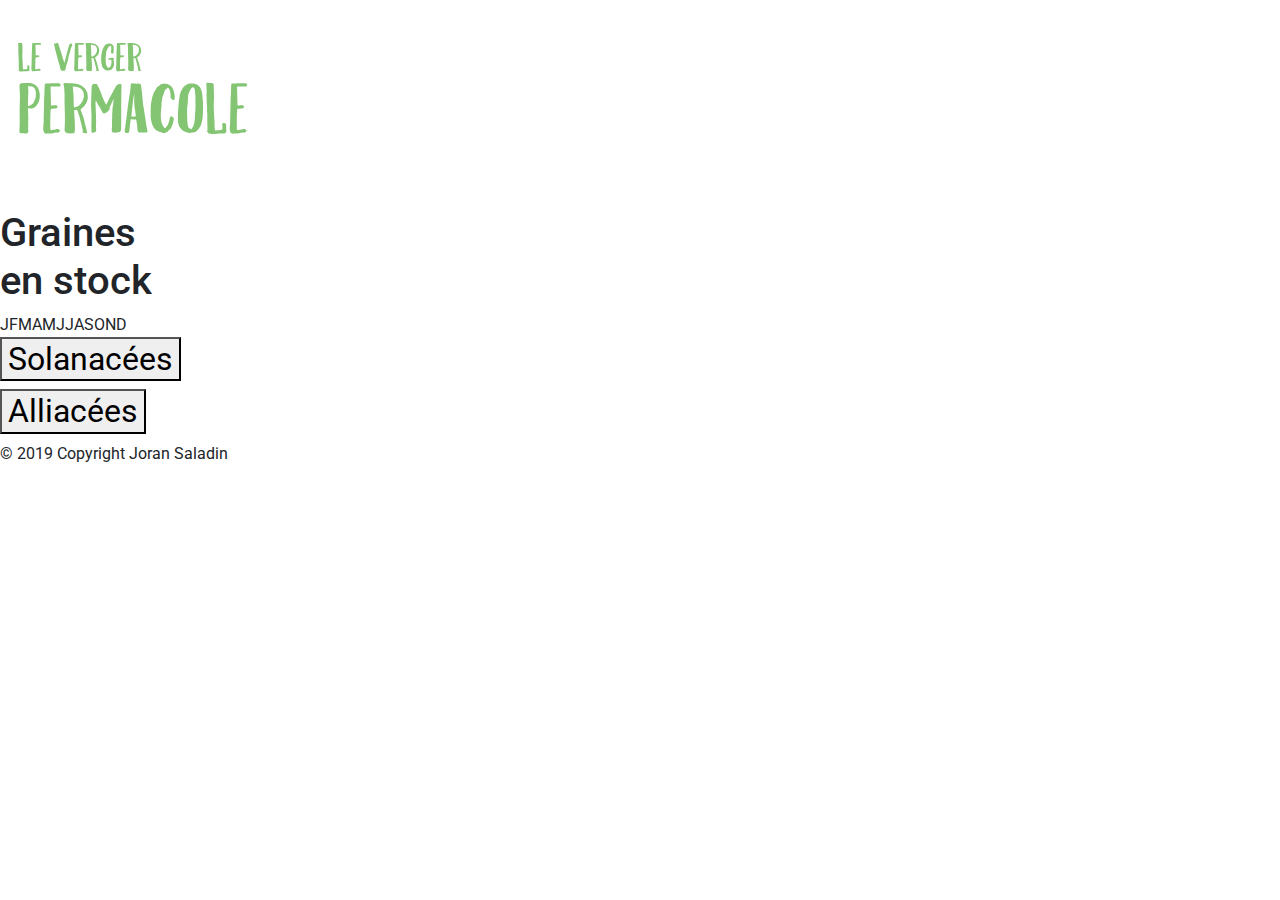
==== seed.html @ 87fd3e3a "Begening : Add via upload" ====
<!doctype html>
<html lang="fr">
	<head>
		<meta charset="utf-8">
		<meta name="google-site-verification" content="rG4wnHmXFVaK_aHlxQ_wUlJFrIAMnEDeM56PlGDY4Ic" />
        <meta http-equiv="Content-Type" content="text/html; charset=utf-8">
        <meta name="viewport" content="width=device-width, initial-scale=1, shrink-to-fit=no">
        
		<title>Le Verger Permacole</title>
		
        <!-- Bootstrap CSS -->
        <link rel="stylesheet" href="https://maxcdn.bootstrapcdn.com/bootstrap/4.0.0/css/bootstrap.min.css" integrity="sha384- Gn5384xqQ1aoWXA+058RXPxPg6fy4IWvTNh0E263XmFcJlSAwiGgFAW/dAiS6JXm" crossorigin="anonymous">
        <!-- jQuery first, then Popper.js, then Bootstrap JS -->
        <script src="https://code.jquery.com/jquery-3.2.1.slim.min.js" integrity="sha384-KJ3o2DKtIkvYIK3UENzmM7KCkRr/rE9/Qpg6aAZGJwFDMVNA/GpGFF93hXpG5KkN" crossorigin="anonymous"></script>
        <script src="https://cdnjs.cloudflare.com/ajax/libs/popper.js/1.12.9/umd/popper.min.js" integrity="sha384-ApNbgh9B+Y1QKtv3Rn7W3mgPxhU9K/ScQsAP7hUibX39j7fakFPskvXusvfa0b4Q" crossorigin="anonymous"></script>
        <script src="https://maxcdn.bootstrapcdn.com/bootstrap/4.0.0/js/bootstrap.min.js" integrity="sha384-JZR6Spejh4U02d8jOt6vLEHfe/JQGiRRSQQxSfFWpi1MquVdAyjUar5+76PVCmYl" crossorigin="anonymous"></script>
        
        <link rel="stylesheet" href="../leVergerPermacole/css/animates.css">
		<link rel="stylesheet" href="../leVergerPermacole/css/styles.css">
        
        <link href="https://fonts.googleapis.com/css?family=Roboto:100,300,400,500&display=swap" rel="stylesheet"> 
        <link href="https://fonts.googleapis.com/css?family=Roboto+Slab:700&display=swap" rel="stylesheet"> 
        <link href="https://fonts.googleapis.com/css?family=Roboto+Condensed:300,700&display=swap" rel="stylesheet">
        
        <script src="../leVergerPermacole/js/function.js"></script>
	</head>
	<body class="bodySeed bodyPage">
		<header class="header">
            <img class="animated fadeIn" src="images/logoPage.svg" alt="Le Verger Permacole" />
            <a class="menuButton animated rollIn" href="index.html">
               <img src="images/menuButton.svg" alt="" /> 
            </a>
		</header>
		<section class="pageContainer animated fadeIn">
            <h1>Graines <br>en stock</h1>
            <div class="monthCalendar">
                <span>J</span><span>F</span><span>M</span><span>A</span><span>M</span><span>J</span><span>J</span><span>A</span><span>S</span><span>O</span><span>N</span><span>D</span>
            </div>
            <div class="organicList" id="accordion">
              <div>
                <div id="headingOne">
                  <h2>
                    <button class="familyTitle" data-toggle="collapse" data-target="#collapseOne" aria-expanded="true" aria-controls="collapseOne">
                      Solanacées
                    </button>
                  </h2>
                </div>
                <div id="collapseOne" class="collapse show" aria-labelledby="headingOne" data-parent="#accordion">
                    
                    <html-include src="solanacee.html"></html-include>
                    
                </div>
              </div>
              <div>
                <div id="headingTwo">
                  <h2>
                    <button class="familyTitle collapsed" data-toggle="collapse" data-target="#collapseTwo" aria-expanded="false" aria-controls="collapseTwo">
                      Alliacées
                    </button>
                  </h2>
                </div>
                <div id="collapseTwo" class="collapse" aria-labelledby="headingTwo" data-parent="#accordion">
                  <div class="card-body">
                  </div>
                </div>
              </div>
            </div>
		</section>
        <div data-include="solanacee.html"> </div>
        <p class="signature">© 2019 Copyright Joran Saladin</p>
	</body>    
</html>
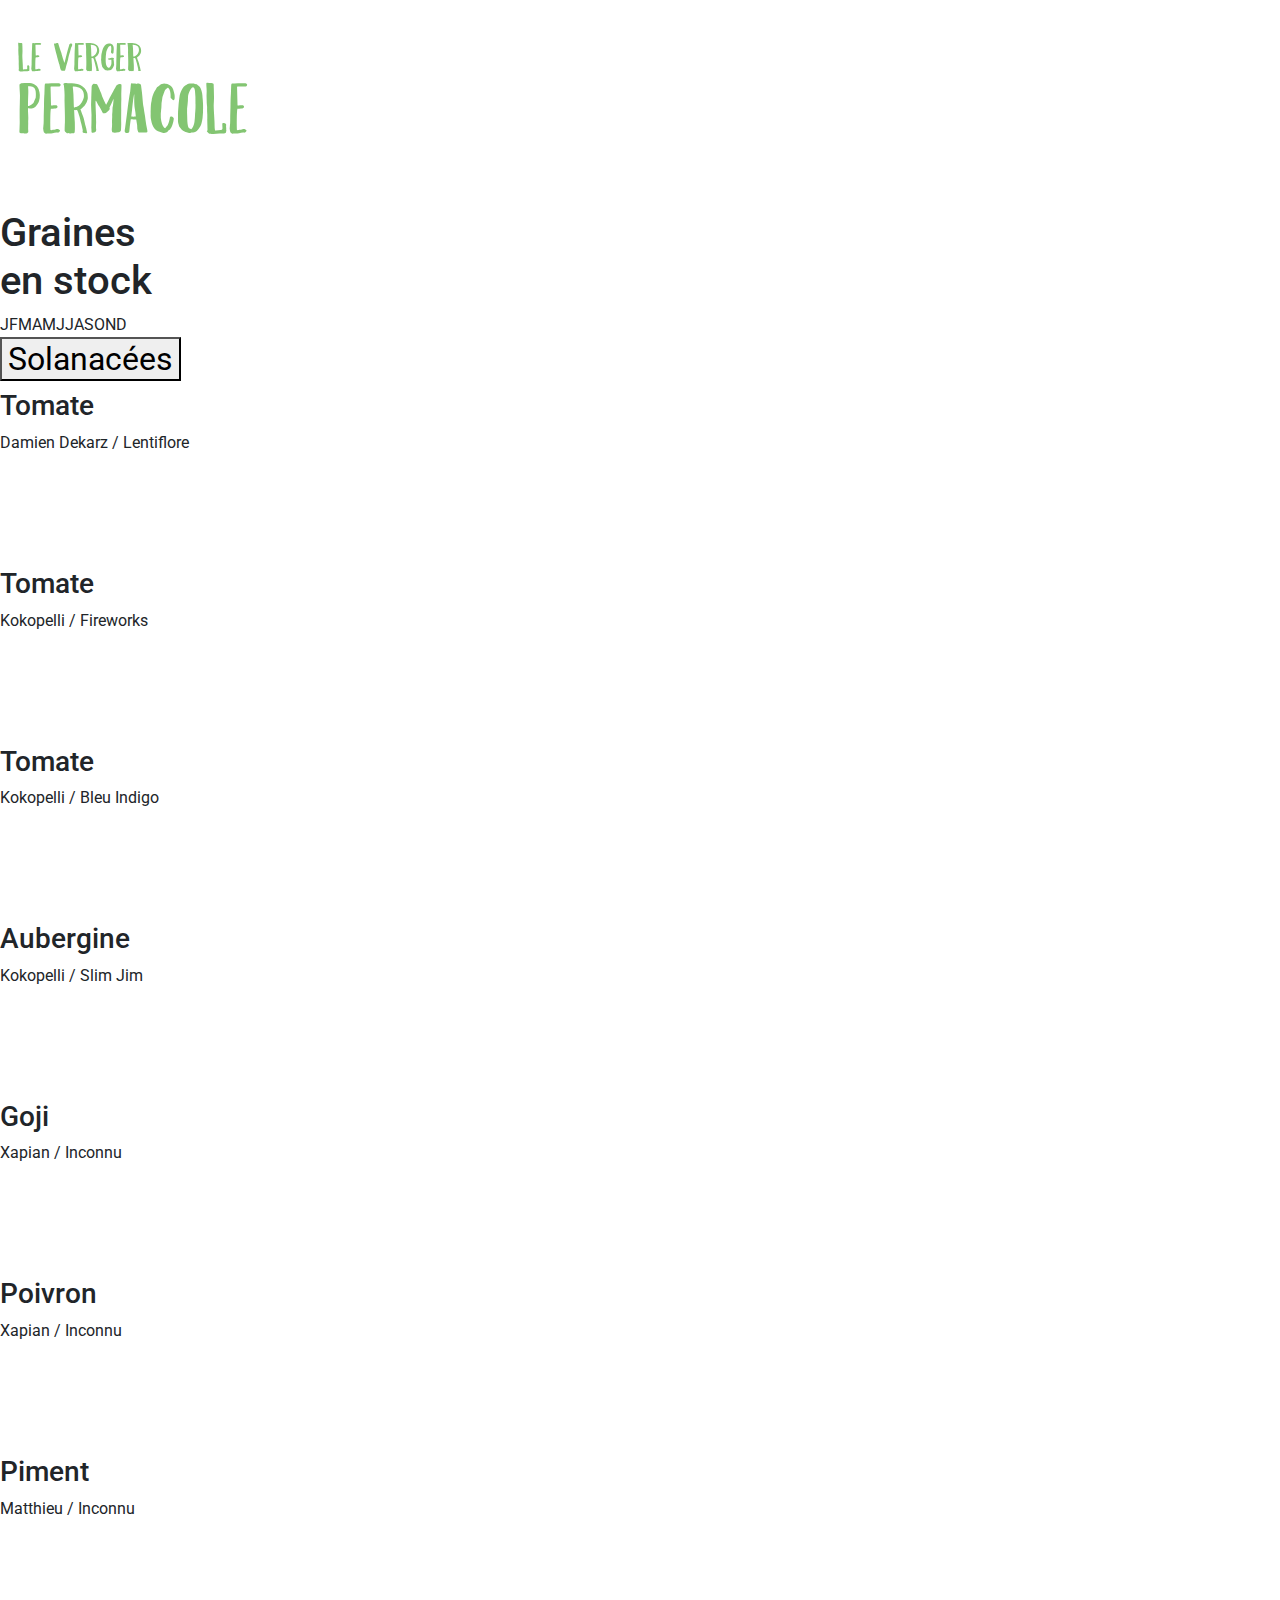
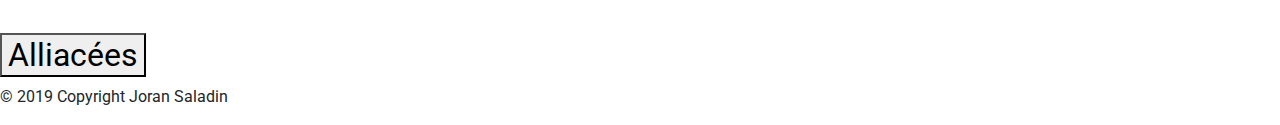
==== commit 0b0aab3e: "actualisation" ====
--- a/seed.html
+++ b/seed.html
@@ -47,7 +47,97 @@
                 </div>
                 <div id="collapseOne" class="collapse show" aria-labelledby="headingOne" data-parent="#accordion">
                     
-                    <html-include src="solanacee.html"></html-include>
+                    <div class="itemVegetable tomate">
+                        <div class="titleVegetable">
+                            <h3>Tomate</h3>
+                            <p><span>Damien Dekarz</span> / Lentiflore</p>
+                        </div>
+                        <div class="iconVegetable">
+                            <img src="images/icons/Vegetable_Tomato.svg" alt="" />
+                        </div>
+                        <div class="timeVegetable">
+                            <div class="semis"></div>
+                            <div class="recolte"></div>
+                        </div>
+                    </div>
+                    <div class="itemVegetable tomate">
+                        <div class="titleVegetable">
+                            <h3>Tomate</h3>
+                            <p><span>Kokopelli</span> / Fireworks</p>
+                        </div>
+                        <div class="iconVegetable">
+                            <img src="images/icons/Vegetable_Tomato.svg" alt="" />
+                        </div>
+                        <div class="timeVegetable">
+                            <div class="semis"></div>
+                            <div class="recolte"></div>
+                        </div>
+                    </div>
+                    <div class="itemVegetable tomateIndigo">
+                        <div class="titleVegetable">
+                            <h3>Tomate</h3>
+                            <p><span>Kokopelli</span> / Bleu Indigo</p>
+                        </div>
+                        <div class="iconVegetable">
+                            <img src="images/icons/Vegetable_Tomato.svg" alt="" />
+                        </div>
+                        <div class="timeVegetable">
+                            <div class="semis"></div>
+                            <div class="recolte"></div>
+                        </div>
+                    </div>
+                    <div class="itemVegetable eggplant">
+                        <div class="titleVegetable">
+                            <h3>Aubergine</h3>
+                            <p><span>Kokopelli</span> / Slim Jim</p>
+                        </div>
+                        <div class="iconVegetable">
+                            <img src="images/icons/Vegetable_Eggplant.svg" alt="" />
+                        </div>
+                        <div class="timeVegetable">
+                            <div class="semis"></div>
+                            <div class="recolte"></div>
+                        </div>
+                    </div>
+                    <div class="itemVegetable goji">
+                        <div class="titleVegetable">
+                            <h3>Goji</h3>
+                            <p><span>Xapian</span> / Inconnu</p>
+                        </div>
+                        <div class="iconVegetable">
+                            <img src="images/icons/Berries_GojiBerries.svg" alt="" />
+                        </div>
+                        <div class="timeVegetable">
+                            <div class="semis"></div>
+                            <div class="recolte"></div>
+                        </div>
+                    </div>
+                    <div class="itemVegetable poivron">
+                        <div class="titleVegetable">
+                            <h3>Poivron</h3>
+                            <p><span>Xapian</span> / Inconnu</p>
+                        </div>
+                        <div class="iconVegetable">
+                            <img src="images/icons/Vegetable_BellPepper.svg" alt="" />
+                        </div>
+                        <div class="timeVegetable">
+                            <div class="semis"></div>
+                            <div class="recolte"></div>
+                        </div>
+                    </div>
+                    <div class="itemVegetable poivron">
+                        <div class="titleVegetable">
+                            <h3>Piment</h3>
+                            <p><span>Matthieu</span> / Inconnu</p>
+                        </div>
+                        <div class="iconVegetable">
+                            <img src="images/icons/SpicesNuts_HotPeppers.svg" alt="" />
+                        </div>
+                        <div class="timeVegetable">
+                            <div class="semis"></div>
+                            <div class="recolte"></div>
+                        </div>
+                    </div>
                     
                 </div>
               </div>
